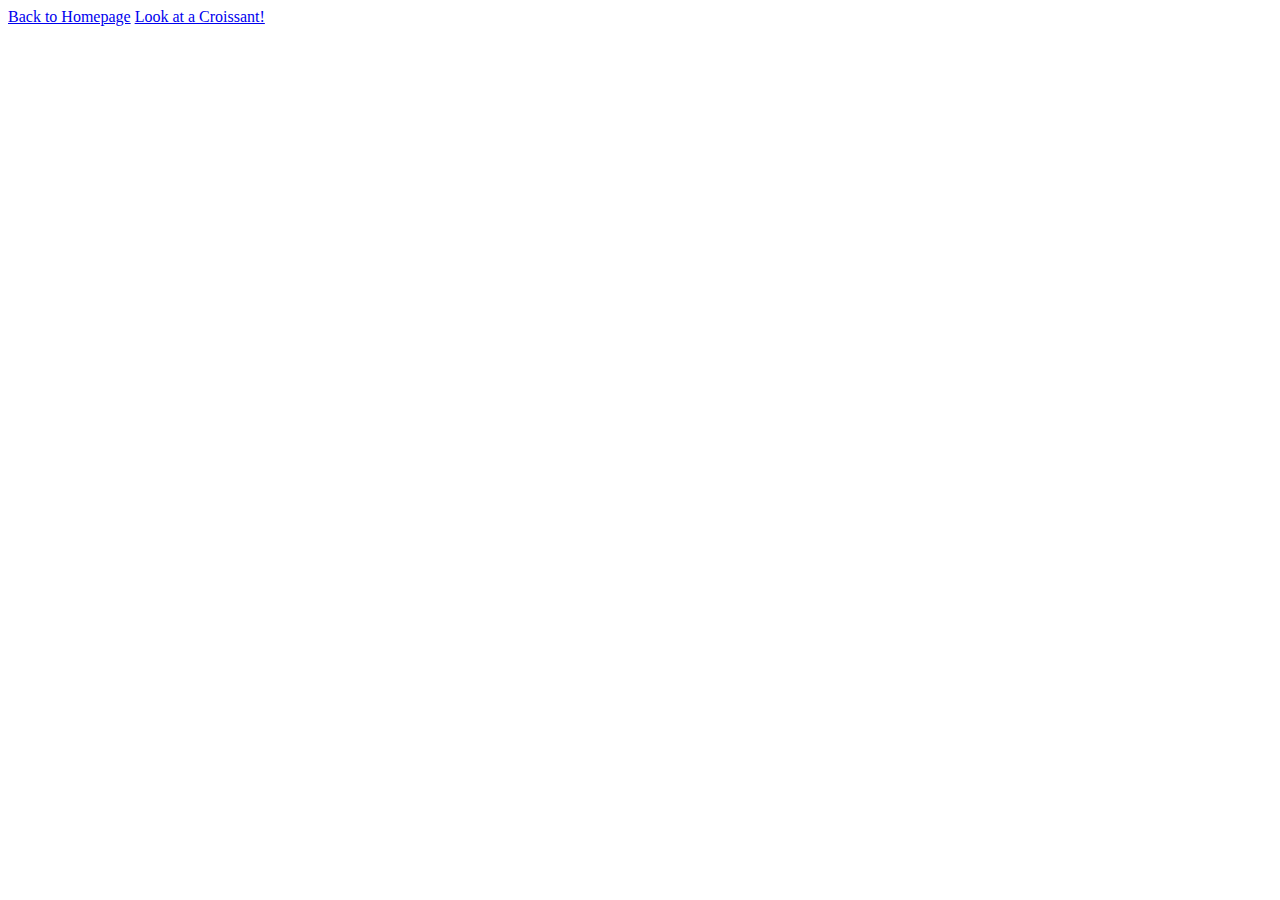
==== contact.html @ d6416576 "Connect pages" ====
<!DOCTYPE html>
<html lang="en">
  <head>
    <meta charset="UTF-8" />
    <meta http-equiv="X-UA-Compatible" content="IE=edge" />
    <meta name="viewport" content="width=device-width, initial-scale=1.0" />
    <title>Contact</title>
  </head>
  <body>
    <a href="/index.html">Back to Homepage</a>
    <a href="/photo.html">Look at a Croissant!</a>
  </body>
</html>
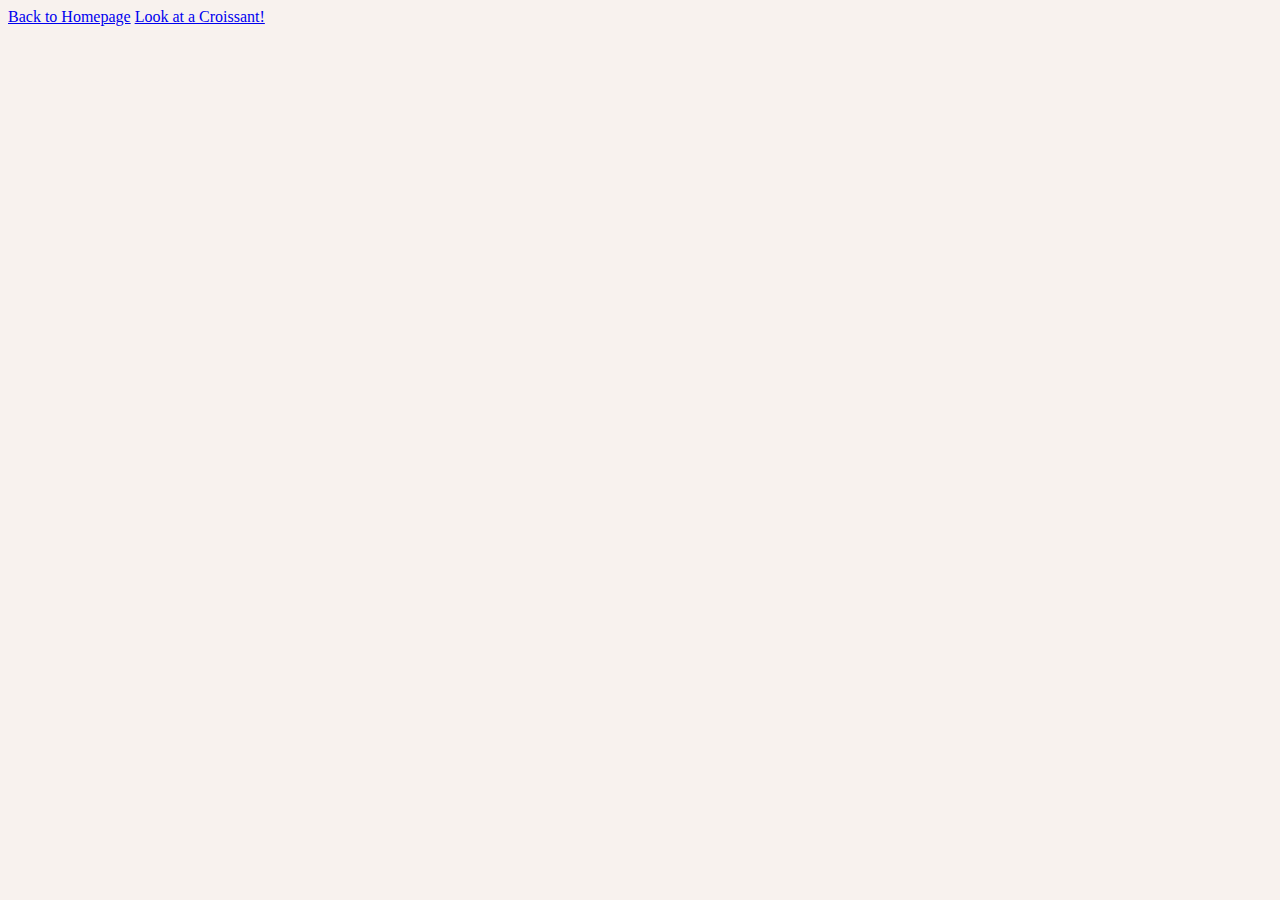
==== commit ca1d51e7: "background" ====
--- a/contact.html
+++ b/contact.html
@@ -4,6 +4,7 @@
     <meta charset="UTF-8" />
     <meta http-equiv="X-UA-Compatible" content="IE=edge" />
     <meta name="viewport" content="width=device-width, initial-scale=1.0" />
+    <link href="src/style.css" rel="stylesheet" type="text/css" />
     <title>Contact</title>
   </head>
   <body>
--- a/src/style.css
+++ b/src/style.css
@@ -0,0 +1,18 @@
+:root {
+  --primary-color: rgba(0, 0, 255, 0.966);
+  --accent-color: rgba(255, 0, 0, 0.788);
+  --secondary-color: rgb(248, 242, 238);
+}
+
+body {
+  background: var(--secondary-color);
+}
+
+h1 {
+  text-align: center;
+  font-family: "Franklin Gothic Medium", "Arial Narrow", Arial, sans-serif;
+}
+
+h2 {
+  text-align: center;
+}
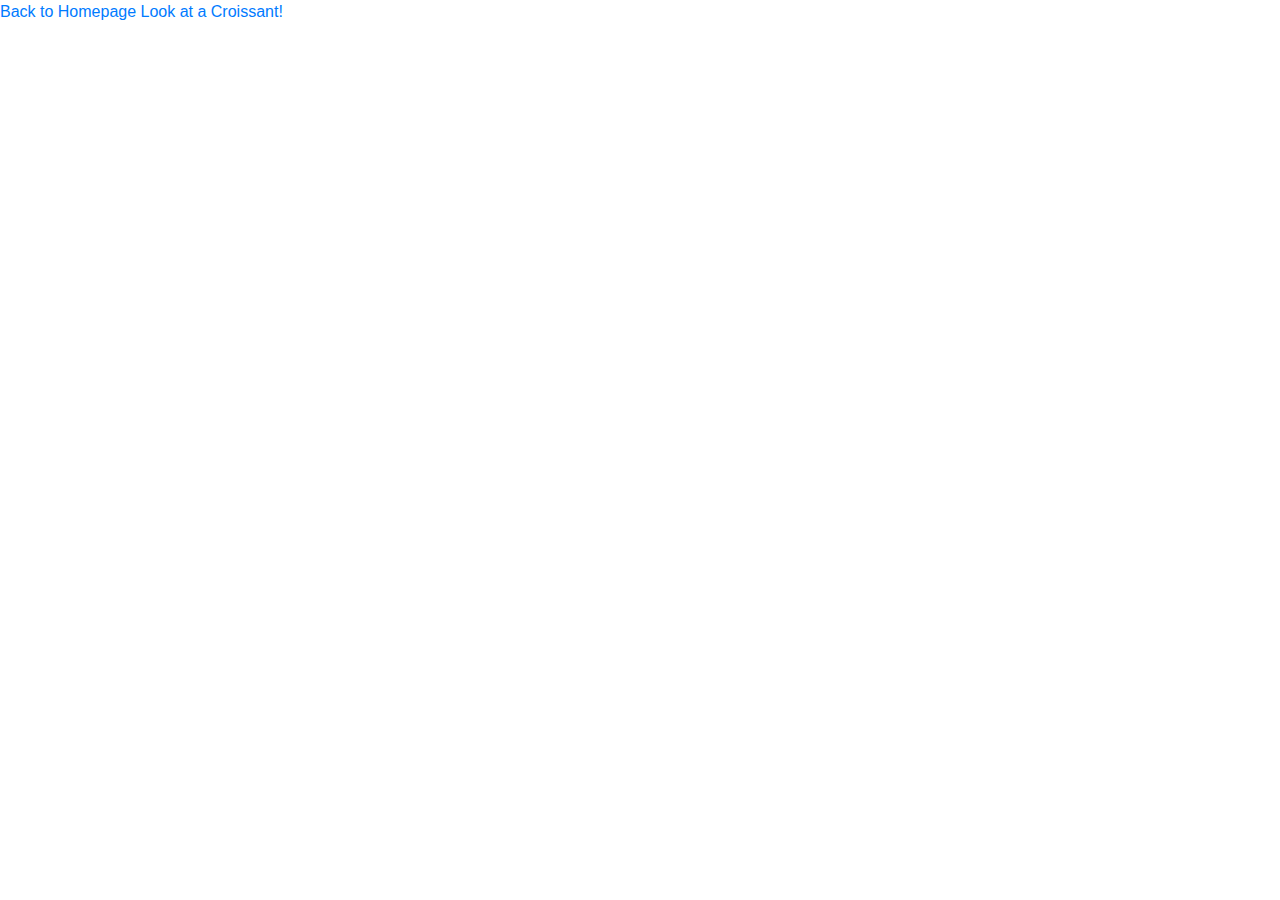
==== commit cc430587: "img" ====
--- a/contact.html
+++ b/contact.html
@@ -5,10 +5,17 @@
     <meta http-equiv="X-UA-Compatible" content="IE=edge" />
     <meta name="viewport" content="width=device-width, initial-scale=1.0" />
     <link href="src/style.css" rel="stylesheet" type="text/css" />
+
     <title>Contact</title>
   </head>
   <body>
     <a href="/index.html">Back to Homepage</a>
     <a href="/photo.html">Look at a Croissant!</a>
+    <link
+      rel="stylesheet"
+      href="https://stackpath.bootstrapcdn.com/bootstrap/4.3.1/css/bootstrap.min.css"
+      integrity="sha384-ggOyR0iXCbMQv3Xipma34MD+dH/1fQ784/j6cY/iJTQUOhcWr7x9JvoRxT2MZw1T"
+      crossorigin="anonymous"
+    />
   </body>
 </html>
--- a/src/style.css
+++ b/src/style.css
@@ -1,7 +1,7 @@
 :root {
-  --primary-color: rgba(0, 0, 255, 0.966);
-  --accent-color: rgba(255, 0, 0, 0.788);
-  --secondary-color: rgb(248, 242, 238);
+  --primary-color: #4b0206;
+  --accent-color: #d15300;
+  --secondary-color: #fff3c3;
 }
 
 body {
@@ -9,10 +9,18 @@
 }
 
 h1 {
+  color: var(--primary-color);
   text-align: center;
-  font-family: "Franklin Gothic Medium", "Arial Narrow", Arial, sans-serif;
+  font-size: large;
 }
 
 h2 {
+  color: var(--accent-color);
   text-align: center;
+  font-size: medium;
 }
+
+p {
+  color: var(--primary-color);
+  font-size: medium;
+}
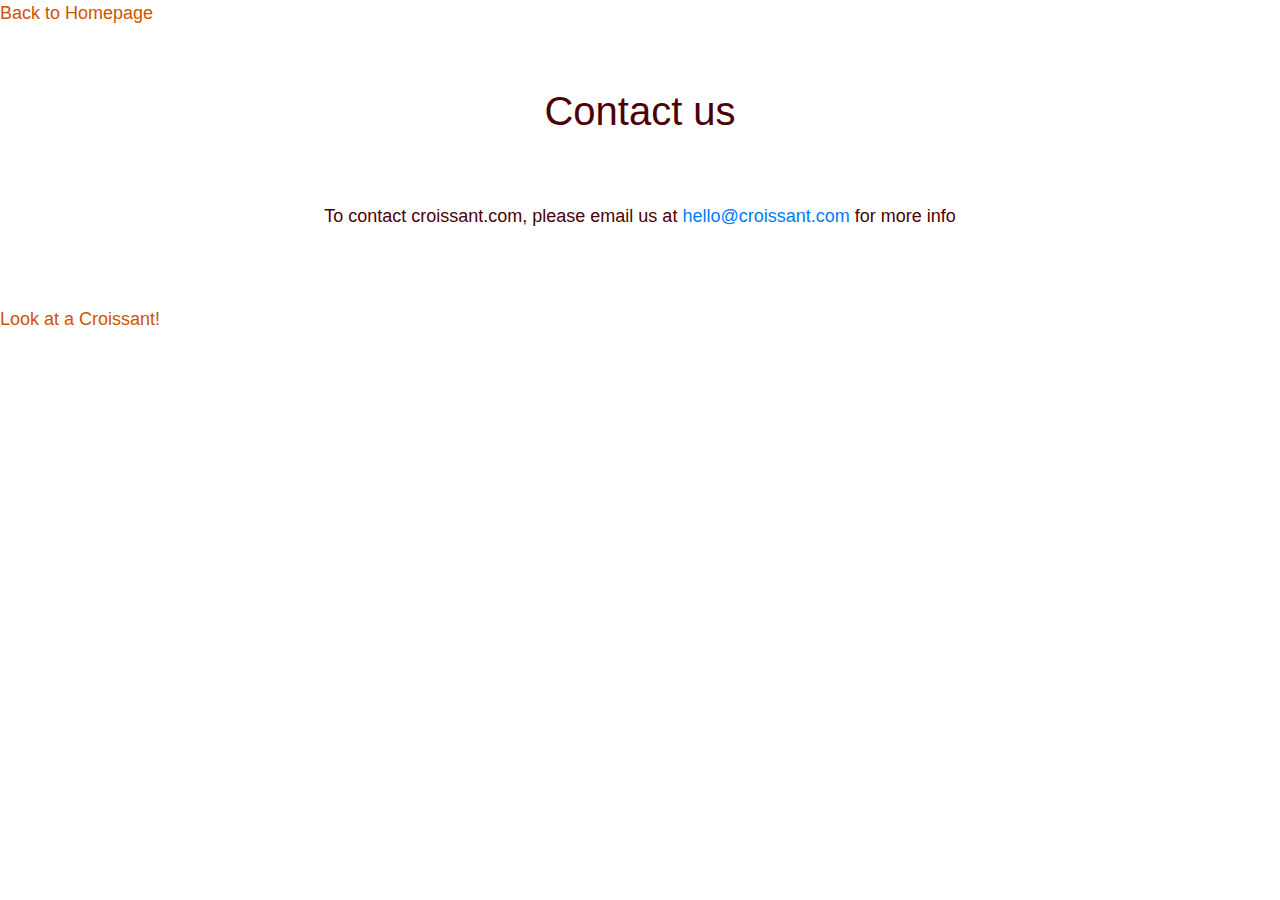
==== commit 115d8816: "contact page" ====
--- a/contact.html
+++ b/contact.html
@@ -9,8 +9,13 @@
     <title>Contact</title>
   </head>
   <body>
-    <a href="/index.html">Back to Homepage</a>
-    <a href="/photo.html">Look at a Croissant!</a>
+    <a href="/index.html" class="links-within">Back to Homepage</a>
+    <h1>Contact us</h1>
+    <p>
+      To contact croissant.com, please email us at
+      <a href="mailto:hello@criossant.com">hello@croissant.com</a> for more info
+    </p>
+    <a href="/photo.html" class="links-within">Look at a Croissant!</a>
     <link
       rel="stylesheet"
       href="https://stackpath.bootstrapcdn.com/bootstrap/4.3.1/css/bootstrap.min.css"
--- a/src/style.css
+++ b/src/style.css
@@ -12,6 +12,7 @@
   color: var(--primary-color);
   text-align: center;
   font-size: large;
+  padding-top: 60px;
 }
 
 h2 {
@@ -23,4 +24,20 @@
 p {
   color: var(--primary-color);
   font-size: medium;
+  padding: 60px;
+  font-size: 18px;
+  line-height: 1.5;
+  text-align: center;
 }
+
+img {
+  display: flex;
+  justify-content: center;
+  width: 900px;
+  margin: 20px, auto;
+}
+
+.links-within {
+  color: var(--accent-color);
+  font-size: 18px;
+}
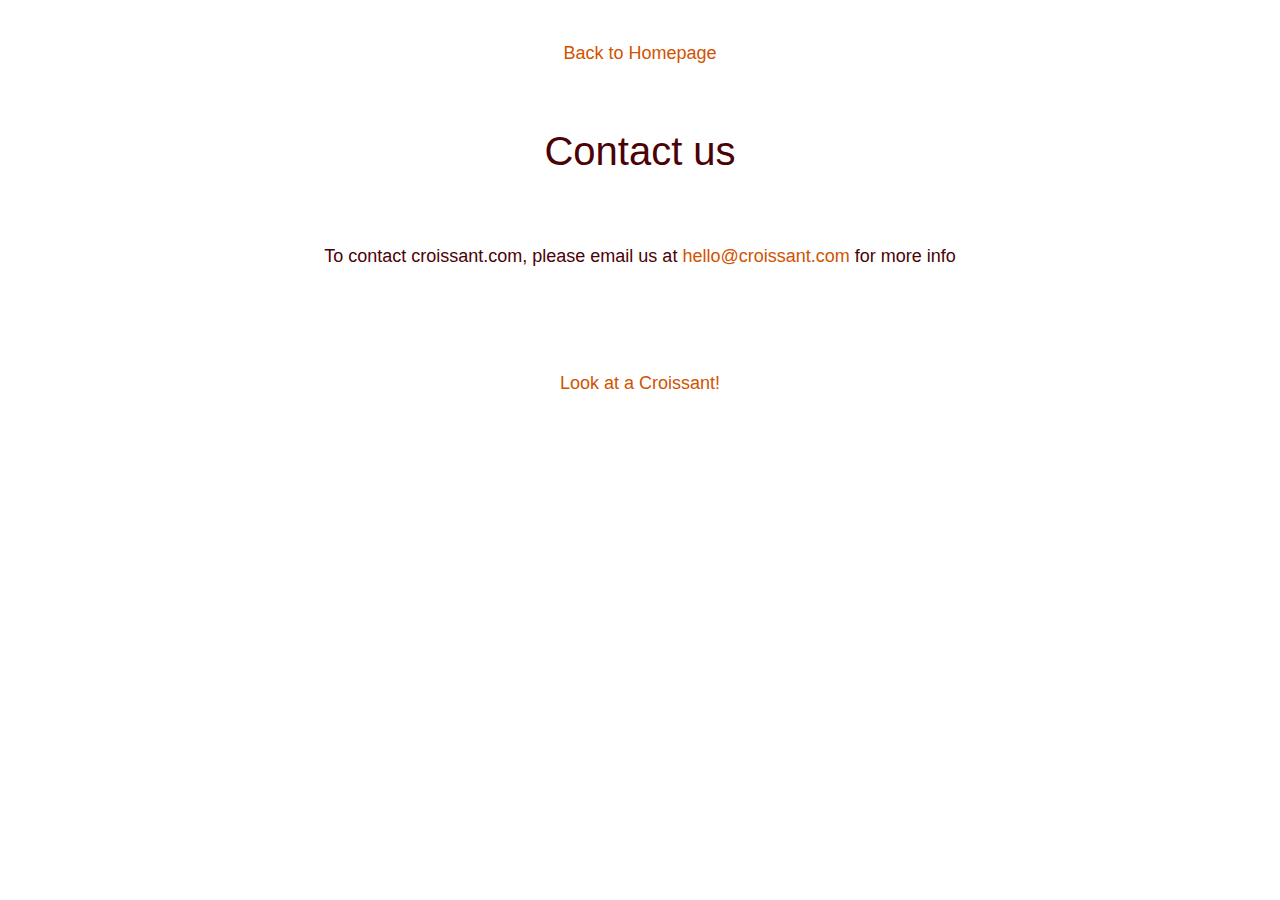
==== commit c2fa6348: "image" ====
--- a/contact.html
+++ b/contact.html
@@ -13,7 +13,10 @@
     <h1>Contact us</h1>
     <p>
       To contact croissant.com, please email us at
-      <a href="mailto:hello@criossant.com">hello@croissant.com</a> for more info
+      <a href="mailto:hello@criossant.com" class="email-link"
+        >hello@croissant.com</a
+      >
+      for more info
     </p>
     <a href="/photo.html" class="links-within">Look at a Croissant!</a>
     <link
--- a/src/style.css
+++ b/src/style.css
@@ -31,13 +31,18 @@
 }
 
 img {
-  display: flex;
-  justify-content: center;
-  width: 900px;
+  width: 500px;
   margin: 20px, auto;
 }
 
 .links-within {
   color: var(--accent-color);
   font-size: 18px;
+  display: flex;
+  margin-top: 40px;
+  justify-content: center;
 }
+
+.email-link {
+  color: var(--accent-color);
+}
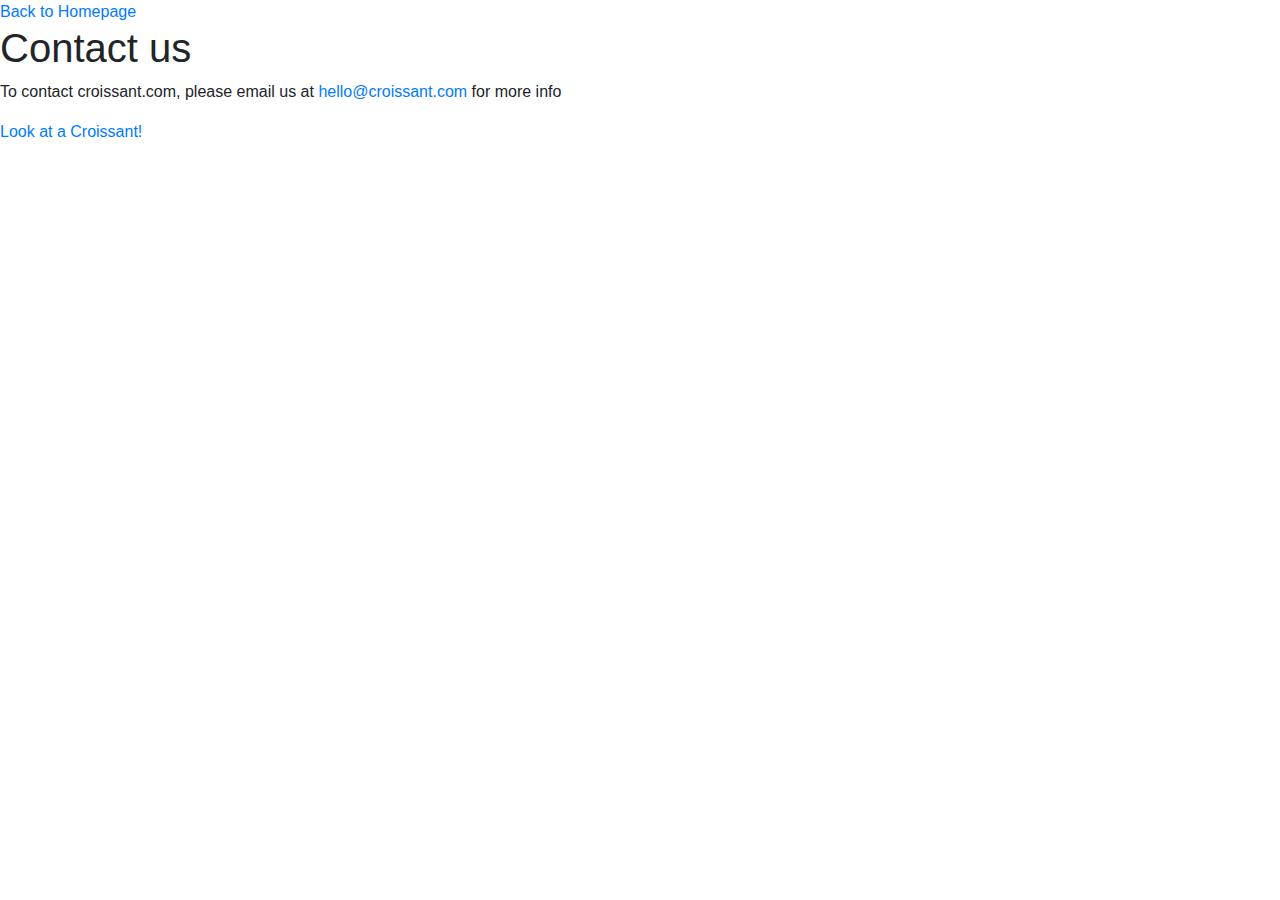
==== commit 51dc2289: "SEO" ====
--- a/contact.html
+++ b/contact.html
@@ -4,12 +4,16 @@
     <meta charset="UTF-8" />
     <meta http-equiv="X-UA-Compatible" content="IE=edge" />
     <meta name="viewport" content="width=device-width, initial-scale=1.0" />
+    <meta name="”description”" content="”This is a page to learn more about
+    croissants” />
     <link href="src/style.css" rel="stylesheet" type="text/css" />
 
-    <title>Contact</title>
+    <title>Ask about Croissants - CroissantWorld.com</title>
   </head>
   <body>
-    <a href="/index.html" class="links-within">Back to Homepage</a>
+    <a href="/index.html" class="links-within" title="back to start"
+      >Back to Homepage</a
+    >
     <h1>Contact us</h1>
     <p>
       To contact croissant.com, please email us at
@@ -18,7 +22,9 @@
       >
       for more info
     </p>
-    <a href="/photo.html" class="links-within">Look at a Croissant!</a>
+    <a href="/photo.html" class="links-within" title="picture of criossant"
+      >Look at a Croissant!</a
+    >
     <link
       rel="stylesheet"
       href="https://stackpath.bootstrapcdn.com/bootstrap/4.3.1/css/bootstrap.min.css"
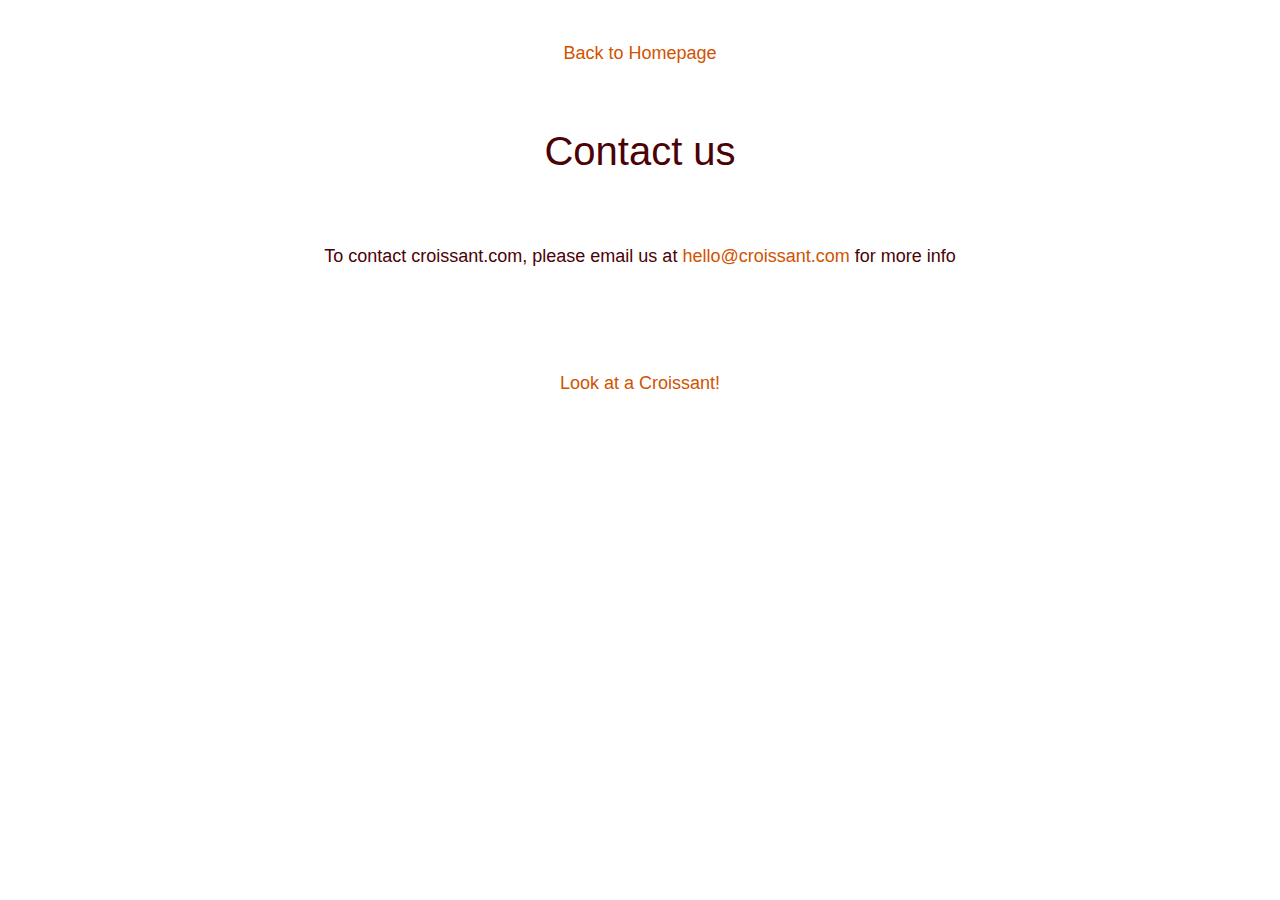
==== commit eca5e1fd: "fix seo" ====
--- a/contact.html
+++ b/contact.html
@@ -4,8 +4,11 @@
     <meta charset="UTF-8" />
     <meta http-equiv="X-UA-Compatible" content="IE=edge" />
     <meta name="viewport" content="width=device-width, initial-scale=1.0" />
-    <meta name="”description”" content="”This is a page to learn more about
-    croissants” />
+    <meta
+      name="description"
+      content="This is a page to email us about
+    croissants. "
+    />
     <link href="src/style.css" rel="stylesheet" type="text/css" />
 
     <title>Ask about Croissants - CroissantWorld.com</title>
